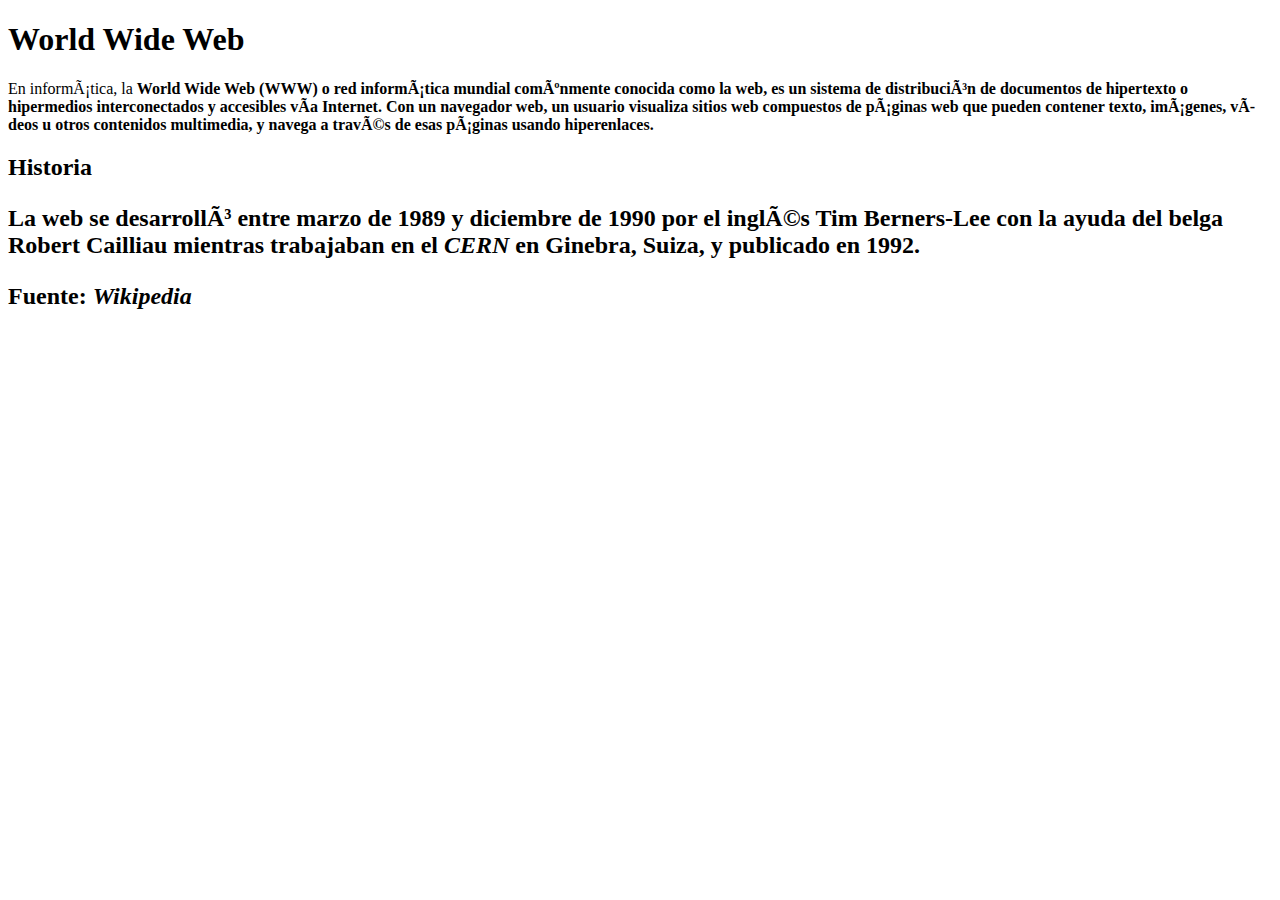
==== index.html @ f9c19696 "add: upload files" ====
<!--Identifica y corrige los errores del documento html. 
No olvides colocar un comentario por cada cosa que modifiques-->

<!DOCTYPE html>
<html lang="en"> <!--Borré el espacio en el comentario / Lo saqué de head-->

<head><!--Lo cambié de línea, debe ir al inicio-->
    <meta charset=”UTF-8”> <!--Cambié el charset a UFT-8-->
    <meta name="viewport" content="width=device-width,initial-scale=1.0"><!--Lo subí una línea-->
    <meta name="description" content="Ejercicio HTML - Corrige los errores"> <!--Cambié el viewport por description-->
    <title>World Wide Web</title><!--Lo subí a head-->
</head>

<body>
    <h1>World Wide Web</h1>
    <p>
        En informática, la <strong>World Wide Web<strong> (WWW) o red informática mundial comúnmente conocida como la web, es un sistema de distribución de documentos de hipertexto o hipermedios interconectados y accesibles vía Internet. Con un navegador web, un usuario visualiza sitios web compuestos de páginas web que pueden contener texto, imágenes, vídeos u otros contenidos multimedia, y navega a través de esas páginas usando hiperenlaces.
    </p><!--Agregué el cierre de p"-->
    <h2>Historia<h2>
    <p>
        La web se desarrolló entre marzo de 1989 y diciembre de 1990 por el inglés Tim Berners-Lee con la ayuda del belga Robert Cailliau mientras trabajaban en el <em>CERN</em> en Ginebra, Suiza, y publicado en 1992.
    </p><!--Agregué el cierre de "em"-->
    <p>Fuente: <em>Wikipedia</em></p><!--Reposicione el cierre de "em"-->
</body>
</html><!--Agregué el cierre de html-->
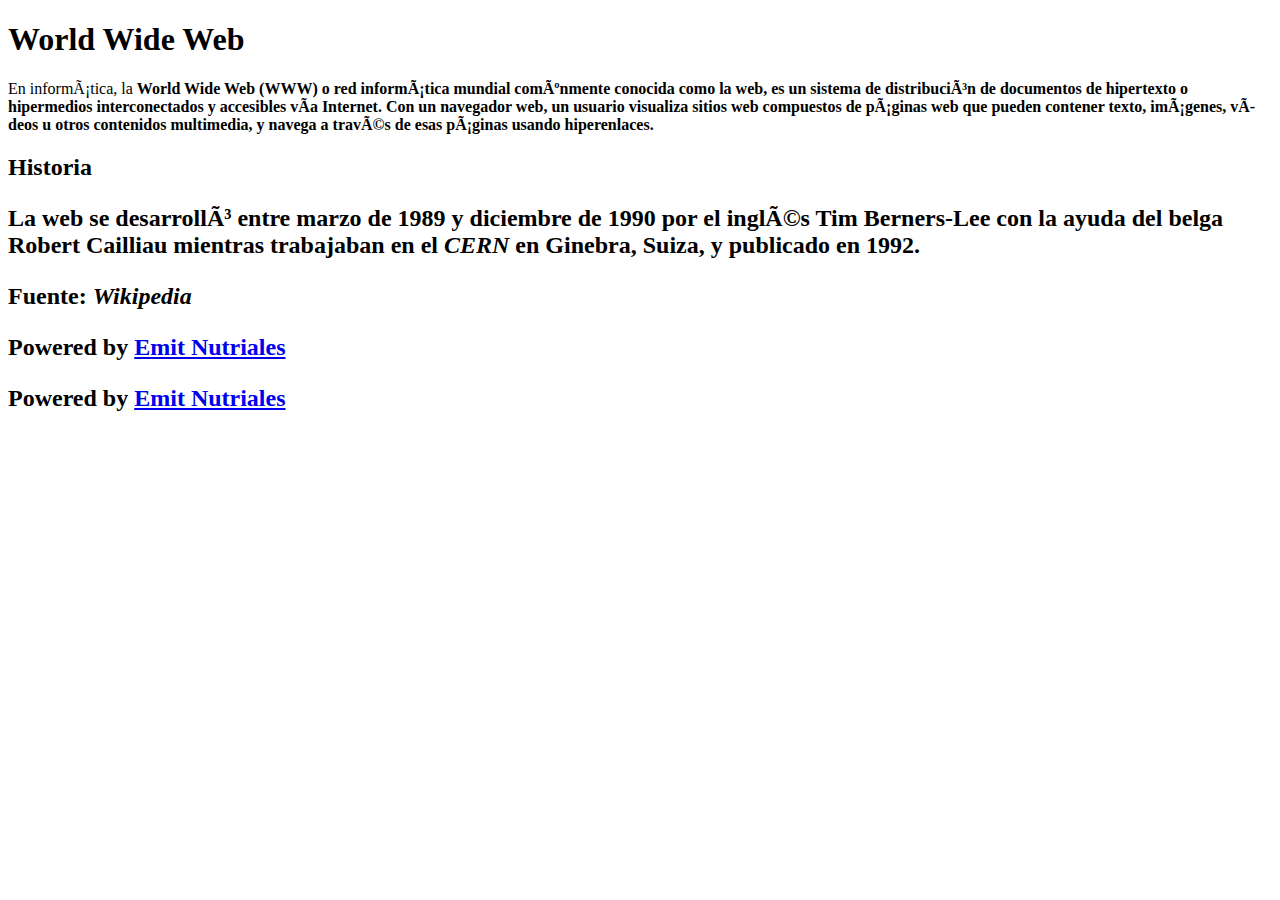
==== commit 9e338bf9: "style: change the design" ====
--- a/index.html
+++ b/index.html
@@ -21,5 +21,7 @@
         La web se desarrolló entre marzo de 1989 y diciembre de 1990 por el inglés Tim Berners-Lee con la ayuda del belga Robert Cailliau mientras trabajaban en el <em>CERN</em> en Ginebra, Suiza, y publicado en 1992.
     </p><!--Agregué el cierre de "em"-->
     <p>Fuente: <em>Wikipedia</em></p><!--Reposicione el cierre de "em"-->
+    <p>Powered by <a href="./assets/pages/aboutme.html">Emit Nutriales</a></p>
 </body>
+<footer>Powered by <a href="./assets/pages/aboutme.html">Emit Nutriales</a></footer>
 </html><!--Agregué el cierre de html-->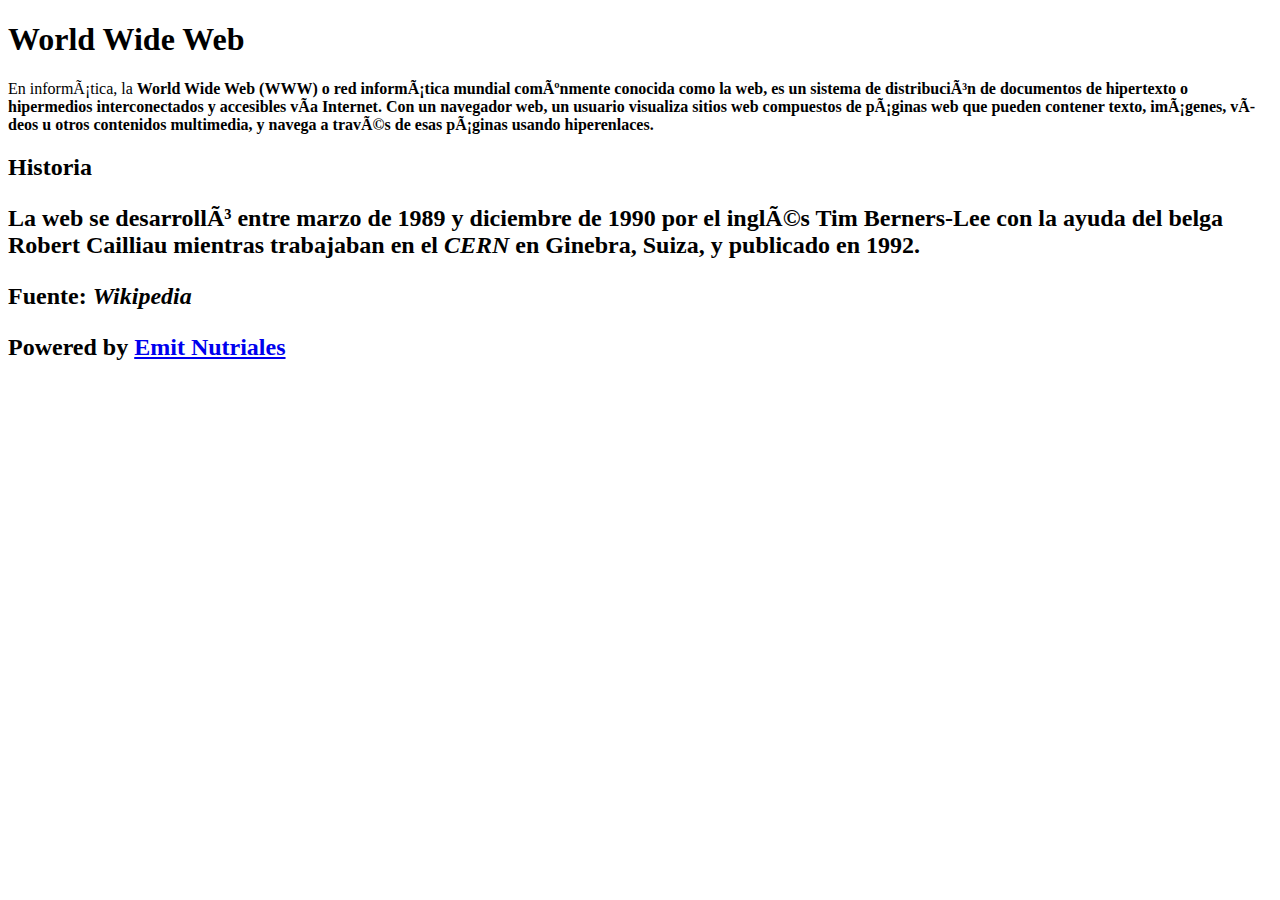
==== commit 154fa98d: "ci: add a link to aboutme.html" ====
--- a/index.html
+++ b/index.html
@@ -21,7 +21,6 @@
         La web se desarrolló entre marzo de 1989 y diciembre de 1990 por el inglés Tim Berners-Lee con la ayuda del belga Robert Cailliau mientras trabajaban en el <em>CERN</em> en Ginebra, Suiza, y publicado en 1992.
     </p><!--Agregué el cierre de "em"-->
     <p>Fuente: <em>Wikipedia</em></p><!--Reposicione el cierre de "em"-->
-    <p>Powered by <a href="./assets/pages/aboutme.html">Emit Nutriales</a></p>
 </body>
 <footer>Powered by <a href="./assets/pages/aboutme.html">Emit Nutriales</a></footer>
 </html><!--Agregué el cierre de html-->